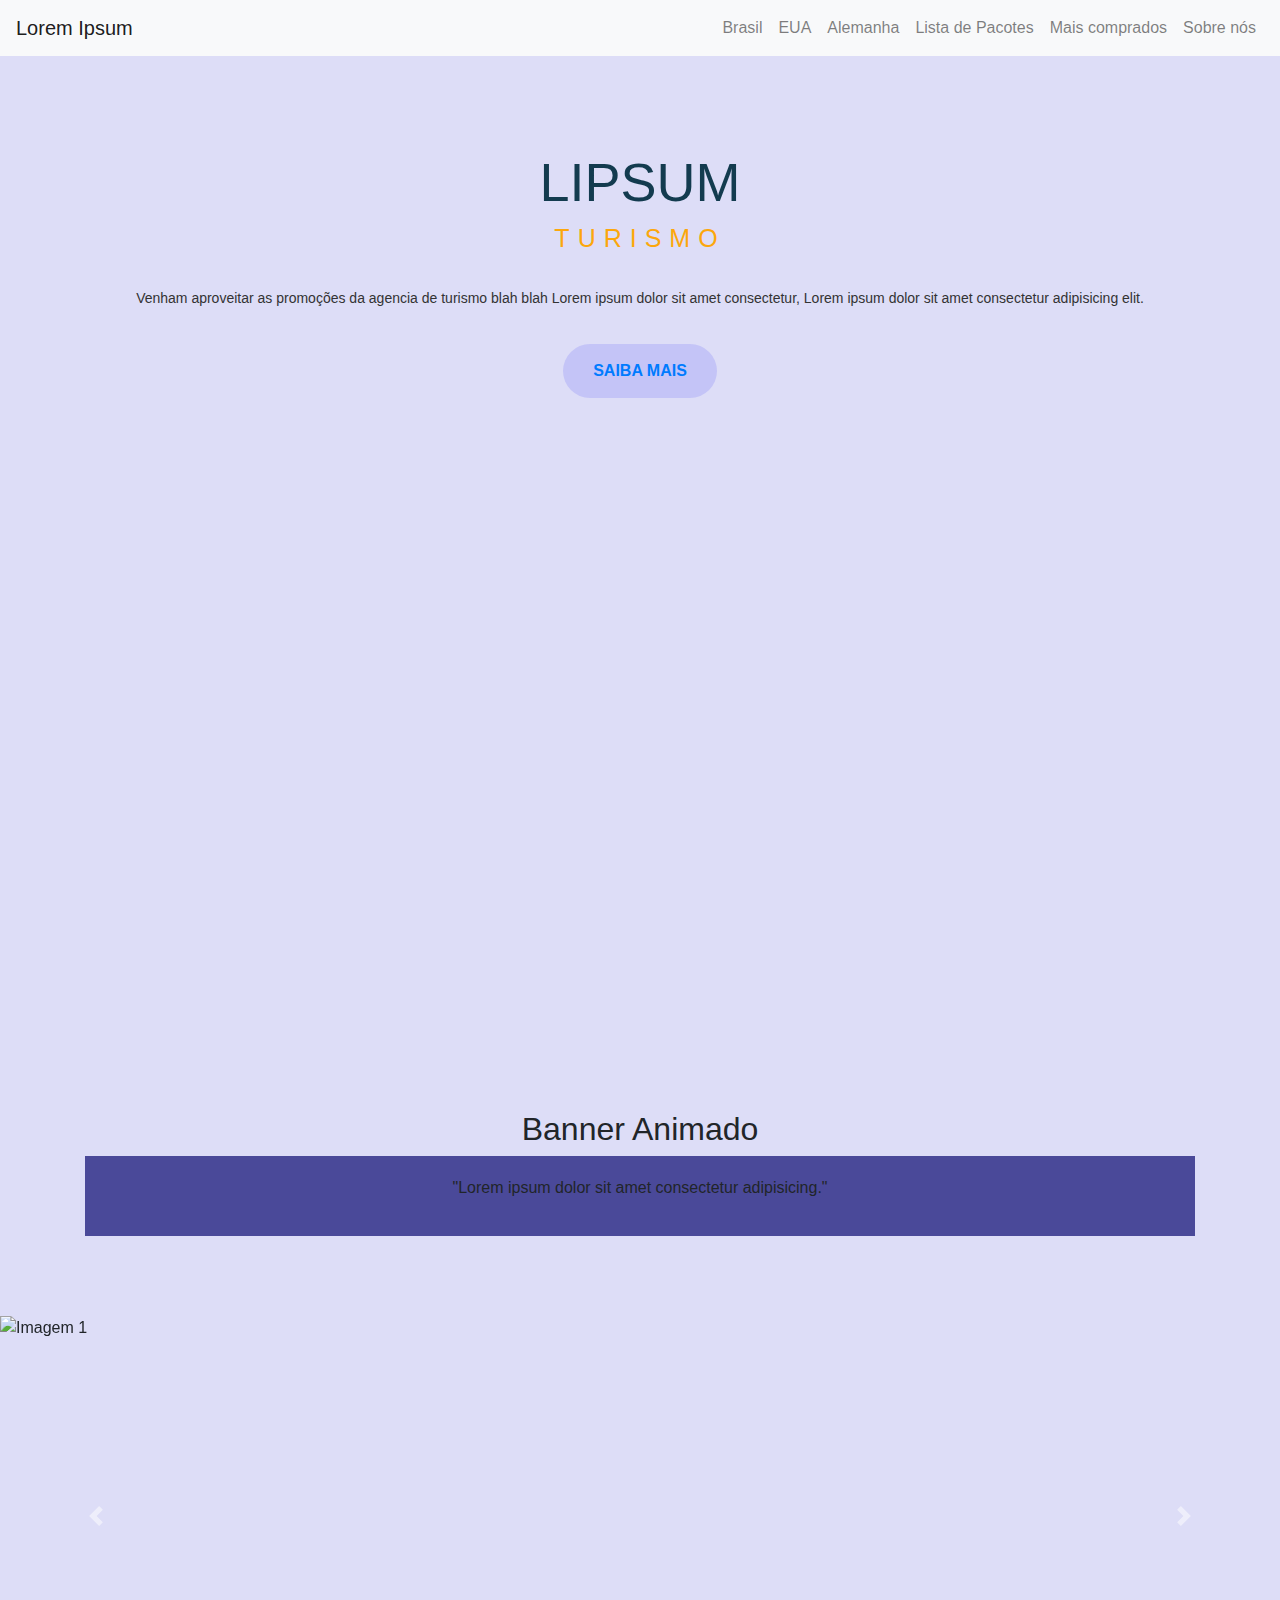
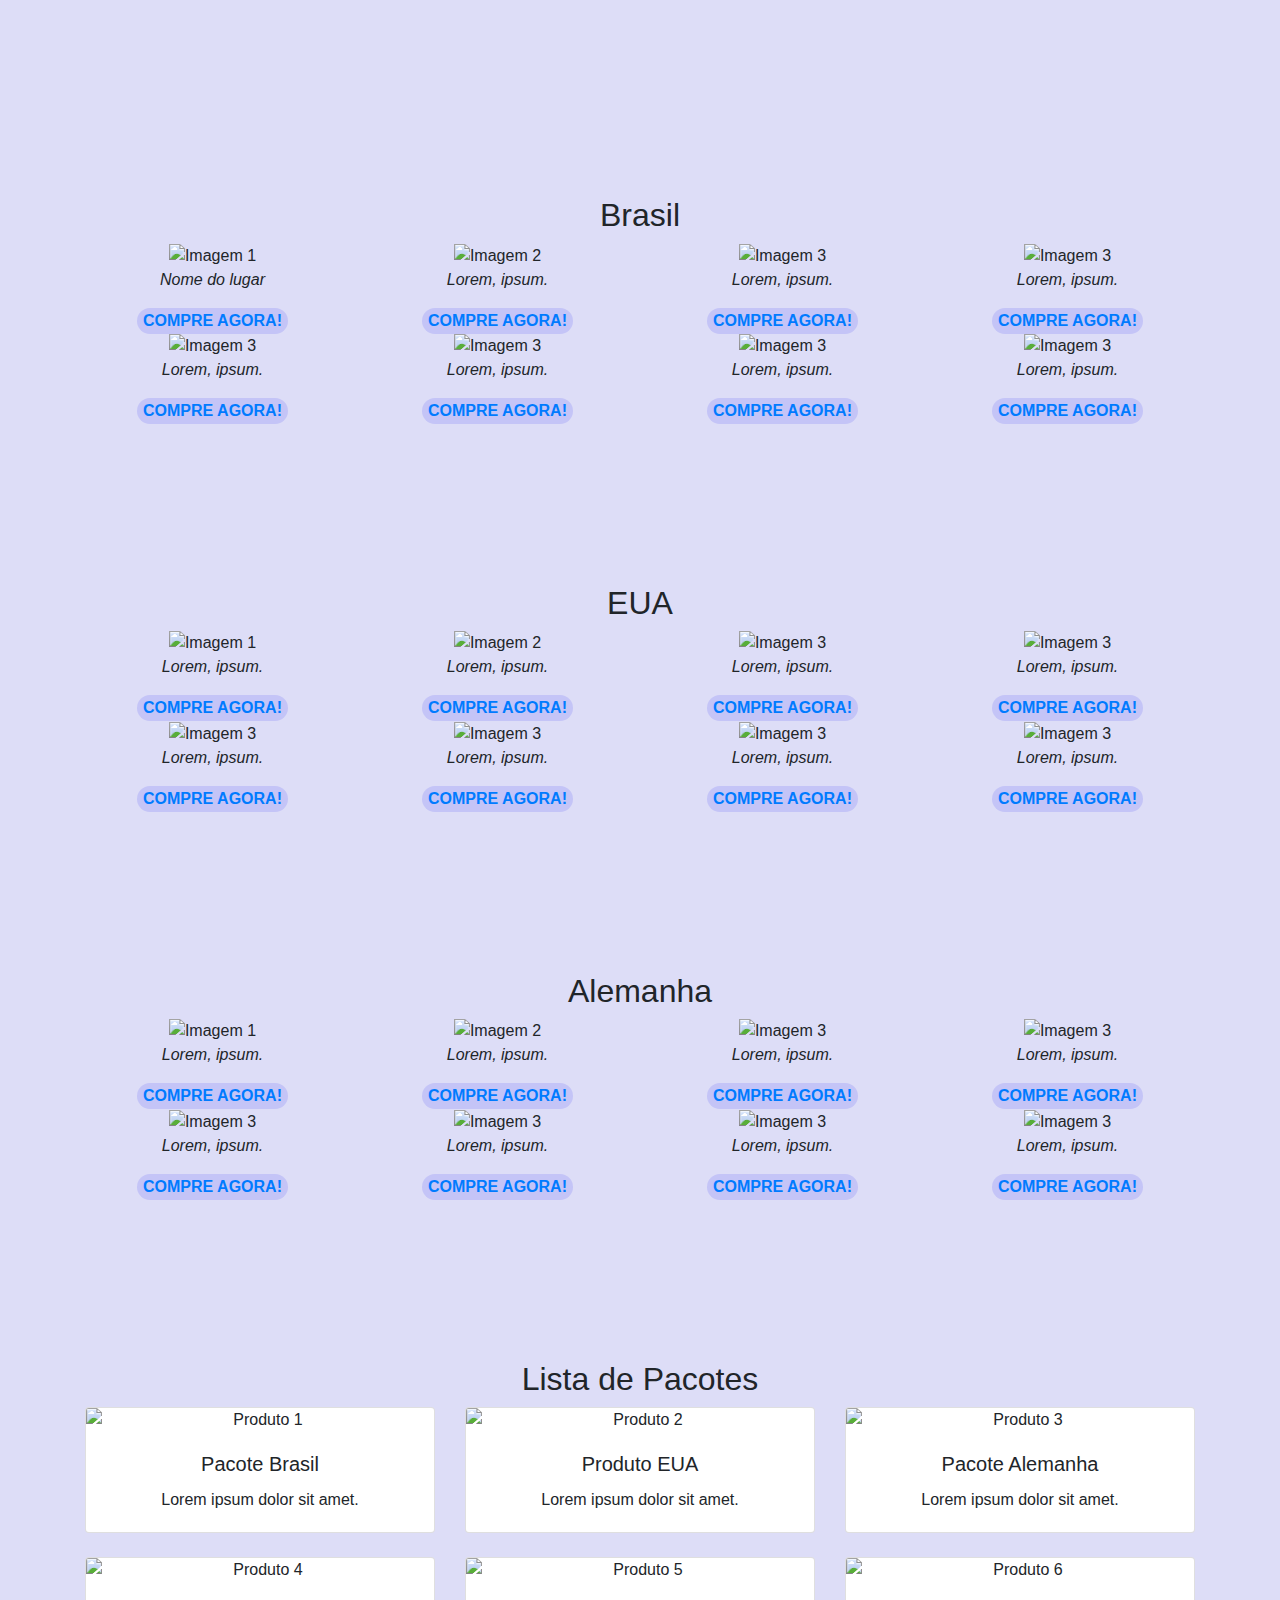
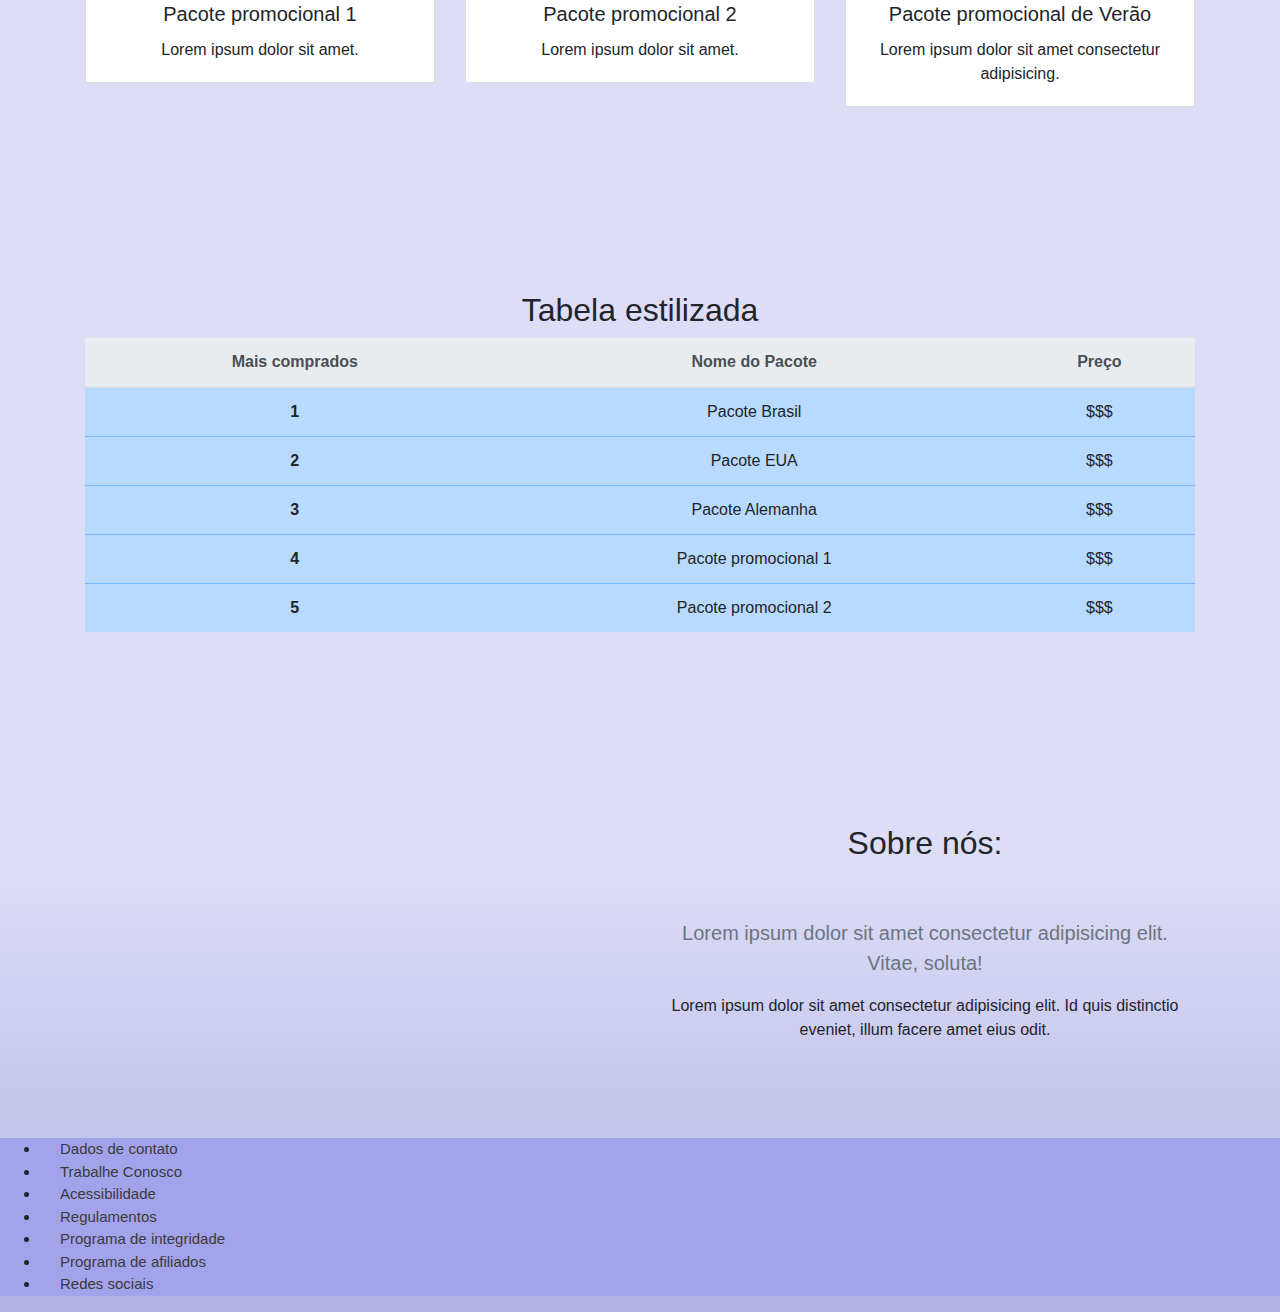
==== trab3/index.html @ 41ecef10 "Add files via upload" ====
<!DOCTYPE html>
<html lang="en">

<head>
    <meta charset="UTF-8">
    <meta name="viewport" content="width=device-width, initial-scale=1.0">
    <link rel="stylesheet" href="styles.css">
    <link rel="stylesheet" href="https://stackpath.bootstrapcdn.com/bootstrap/4.3.1/css/bootstrap.min.css">
    <title>Trabalho de Design de Interfaces</title>
</head>

<body>

    <header>
        <nav class="navbar navbar-expand-lg navbar-light bg-light fixed-top">
            <a class="navbar-brand" href="#">Lorem Ipsum</a>
            <button class="navbar-toggler" type="button" data-toggle="collapse" data-target="#navbarNav"
                aria-controls="navbarNav" aria-expanded="false" aria-label="Toggle navigation">
                <span class="navbar-toggler-icon"></span>
            </button>
            <div class="collapse navbar-collapse" id="navbarNav">
                <ul class="navbar-nav ml-auto">
                    <li class="nav-item"><a class="nav-link" href="#Brasil">Brasil</a></li>
                    <li class="nav-item"><a class="nav-link" href="#EUA">EUA</a></li>
                    <li class="nav-item"><a class="nav-link" href="#Alemanha">Alemanha</a></li>
                    <li class="nav-item"><a class="nav-link" href="#Pacotes">Lista de Pacotes</a></li>
                    <li class="nav-item"><a class="nav-link" href="#Mais comprados">Mais comprados</a></li>
                    <li class="nav-item"><a class="nav-link" href="#Sobre">Sobre nós</a></li>
                </ul>
            </div>
        </nav>
    </header>

    <section id="Main" class="section">
        <main>
            <h1>Lipsum</h1>
            <h2>Turismo</h2>
            <p>Venham aproveitar as promoções da agencia de turismo blah blah Lorem ipsum dolor sit amet consectetur, Lorem ipsum dolor sit amet consectetur adipisicing elit.</p>
            <button class="botao"><a href="#Sobre">Saiba Mais</a></button>
        </main>
    </section>

    <!-- seção -->

    <section id="Banner" class="section">
        <div class="container">
            <h2>Banner Animado</h2>
            <div class="banner">
                <p>"Lorem ipsum dolor sit amet consectetur adipisicing."</p>
            </div>
        </div>
    </section>

        <!-- seção -->

    <div id="Carrossel" class="carousel slide" data-ride="carousel">
        <div class="carousel-inner">
            <div class="carousel-item active">
                <img src="https://fastly.picsum.photos/id/637/1200/400.webp?hmac=n3q0MpDI44kkiJPNbU_gX4Ew2jfmkthvzgWKy-RNrAQ" class="d-block w-100" alt="Imagem 1">
            </div>
            <div class="carousel-item">
                <img src="https://fastly.picsum.photos/id/894/1200/400.webp?hmac=BdD_od11DMPLLYdaqBHXBnmvzCwLvTMnIqNgsk0wSsQ" class="d-block w-100" alt="Imagem 2">
            </div>
            <div class="carousel-item">
                <img src="https://fastly.picsum.photos/id/339/1200/400.webp?hmac=-8q-GYTLDpEoVW-adbB8uRP4TwCw9NtUBWd6fiii028" class="d-block w-100" alt="Imagem 3">
            </div>
        </div>
        <a class="carousel-control-prev" href="#Carrossel" role="button" data-slide="prev">
            <span class="carousel-control-prev-icon" aria-hidden="true"></span>
            <span class="sr-only">Anterior</span>
        </a>
        <a class="carousel-control-next" href="#Carrossel" role="button" data-slide="next">
            <span class="carousel-control-next-icon" aria-hidden="true"></span>
            <span class="sr-only">Próximo</span>
        </a>
    </div>
        <!-- seção -->

    <section id="Brasil" class="section">
        <h2>Brasil</h2>
        <div class="container">
            <div class="row custom-grid">
                <div class="col-sm-6 col-md-4 col-lg-3">
                    <img src="https://fastly.picsum.photos/id/541/200/200.jpg?hmac=FPYg43H-9McYNZu4fnac6itnn3Ly9eOJRpZLLnyXuVY" class="img-fluid" alt="Imagem 1">
                    <p>
                        <i>Nome do lugar</i>
                    </p>
                    <button class="cta"><a href="#">Compre agora!</a></button>
                </div>


                
                <div class="col-sm-6 col-md-4 col-lg-3">
                    <img src="https://fastly.picsum.photos/id/726/200/200.jpg?hmac=W7sB7Apj0ousj_seKHvFyR4r0Hw0RGFP86_KqHSqe0s" class="img-fluid" alt="Imagem 2">
                    <p>
                        <i>Lorem, ipsum.</i>
                    </p>
                    <button class="cta"><a href="#">Compre agora!</a></button>
                </div>

                
                <div class="col-sm-6 col-md-4 col-lg-3">
                    <img src="https://fastly.picsum.photos/id/199/200/200.jpg?hmac=99686XFipBqxseUxgj_9rxuAbGbc-q9nlzukFHVQyIU" class="img-fluid" alt="Imagem 3">
                    <p>
                        <i>Lorem, ipsum.</i>
                    </p>
                    <button class="cta"><a href="#">Compre agora!</a></button>
                </div>


                <div class="col-sm-6 col-md-4 col-lg-3">
                    <img src="https://fastly.picsum.photos/id/440/200/200.jpg?hmac=KgupVeawJx9jCsstx3Ei3_HPctuUXH5wRAj9paxZ41U" class="img-fluid" alt="Imagem 3">
                    <p>
                        <i>Lorem, ipsum.</i>
                    </p>
                    <button class="cta"><a href="#">Compre agora!</a></button>
                </div>


                
                <div class="col-sm-6 col-md-4 col-lg-3">
                    <img src="https://fastly.picsum.photos/id/313/200/200.jpg?hmac=rh2PdOLFkEclUr6nN2KdavcsSZIHVkYnv9D0BtJjykA" class="img-fluid" alt="Imagem 3">
                    <p>
                        <i>Lorem, ipsum.</i>
                    </p>
                    <button class="cta"><a href="#">Compre agora!</a></button>
                </div>


                
                <div class="col-sm-6 col-md-4 col-lg-3">
                    <img src="https://fastly.picsum.photos/id/277/200/200.jpg?hmac=zlHjTbiytnfBWurpKXXSvMRzVSmkgW13o4K7Q-08r68" class="img-fluid" alt="Imagem 3">
                    <p>
                        <i>Lorem, ipsum.</i>
                    </p>
                    <button class="cta"><a href="#">Compre agora!</a></button>
                </div>


                
                <div class="col-sm-6 col-md-4 col-lg-3">
                    <img src="https://fastly.picsum.photos/id/465/200/200.jpg?hmac=66oxx-Qv8Bakk-7zPy6Kdv7t064QKKWhmDwQTWGZ7A0" class="img-fluid" alt="Imagem 3">
                    <p>
                        <i>Lorem, ipsum.</i>
                    </p>
                    <button class="cta"><a href="#">Compre agora!</a></button>
                </div>


                
                <div class="col-sm-6 col-md-4 col-lg-3">
                    <img src="https://fastly.picsum.photos/id/72/200/200.jpg?hmac=SvHJdhApYL5YL48lV8qJ_QmrFZ2IzRcMEt3Jf4-O1X0" class="img-fluid" alt="Imagem 3">
                    <p>
                        <i>Lorem, ipsum.</i>
                    </p>
                    <button class="cta"><a href="#">Compre agora!</a></button>
                </div>


                
            </div>
        </div>
    </section>

    <!-- seção -->

    <section id="EUA" class="section">
        <h2>EUA</h2>
        <div class="container">
            <div class="row custom-grid">
                
                <div class="col-sm-6 col-md-4 col-lg-3">
                    <img src="https://fastly.picsum.photos/id/487/200/200.jpg?hmac=acsZoF1o2OcaX5f6QJScaXgr19-izrth6ECMjr7hG9M" class="img-fluid" alt="Imagem 1">
                    <p>
                        <i>Lorem, ipsum.</i>
                    </p>
                    <button class="cta"><a href="#">Compre agora!</a></button>
                </div>


                
                <div class="col-sm-6 col-md-4 col-lg-3">
                    <img src="https://fastly.picsum.photos/id/279/200/200.jpg?hmac=K-uW0woYRqVG_0bwZHp7tqD0lhiHByJ2DubSU4TIew4" class="img-fluid" alt="Imagem 2">
                    <p>
                        <i>Lorem, ipsum.</i>
                    </p>
                    <button class="cta"><a href="#">Compre agora!</a></button>
                </div>


                
                <div class="col-sm-6 col-md-4 col-lg-3">
                    <img src="https://fastly.picsum.photos/id/483/200/200.jpg?hmac=tIKQEdwuW7trzVGWGE-cAgtpmRJla51INgO9dvJG3hA" class="img-fluid" alt="Imagem 3">
                    <p>
                        <i>Lorem, ipsum.</i>
                    </p>
                    <button class="cta"><a href="#">Compre agora!</a></button>
                </div>


                
                <div class="col-sm-6 col-md-4 col-lg-3">
                    <img src="https://fastly.picsum.photos/id/881/200/200.jpg?hmac=34beeNIxYSbYK-_PTy_YXvWyn11npGQSygCM7hjOUFo" class="img-fluid" alt="Imagem 3">
                    <p>
                        <i>Lorem, ipsum.</i>
                    </p>
                    <button class="cta"><a href="#">Compre agora!</a></button>
                </div>


                
                <div class="col-sm-6 col-md-4 col-lg-3">
                    <img src="https://fastly.picsum.photos/id/521/200/200.jpg?hmac=J25eIJlH4Vz83r581TpDZbrmu21tzbZMognm7gqkoWo" class="img-fluid" alt="Imagem 3">
                    <p>
                        <i>Lorem, ipsum.</i>
                    </p>
                    <button class="cta"><a href="#">Compre agora!</a></button>
                </div>


                
                <div class="col-sm-6 col-md-4 col-lg-3">
                    <img src="https://fastly.picsum.photos/id/75/200/200.jpg?hmac=iXY_MolS8m8RDrh8BblWo-XCw9TRR_YvkeuRIko1Q1A" class="img-fluid" alt="Imagem 3">
                    <p>
                        <i>Lorem, ipsum.</i>
                    </p>
                    <button class="cta"><a href="#">Compre agora!</a></button>
                </div>


                
                <div class="col-sm-6 col-md-4 col-lg-3">
                    <img src="https://picsum.photos/id/306/200.webp" class="img-fluid" alt="Imagem 3">
                    <p>
                        <i>Lorem, ipsum.</i>
                    </p>
                    <button class="cta"><a href="#">Compre agora!</a></button>
                </div>


                
                <div class="col-sm-6 col-md-4 col-lg-3">
                    <img src="https://picsum.photos/id/307/200.webp" class="img-fluid" alt="Imagem 3">
                    <p>
                        <i>Lorem, ipsum.</i>
                    </p>
                    <button class="cta"><a href="#">Compre agora!</a></button>
                </div>


                
            </div>
        </div>
    </section>

    <!-- seção -->

    <section id="Alemanha" class="section">
        <h2>Alemanha</h2>
        <div class="container">
            <div class="row custom-grid">
                <div class="col-sm-6 col-md-4 col-lg-3">
                    <img src="https://fastly.picsum.photos/id/923/200/200.jpg?hmac=3VHvOqFmO1AmGdpW-XcIVVb5CSOm5AwgyYRt9jYWAvo" class="img-fluid" alt="Imagem 1">
                    <p>
                        <i>Lorem, ipsum.</i>
                    </p>
                    <button class="cta"><a href="#">Compre agora!</a></button>
                </div>


                
                <div class="col-sm-6 col-md-4 col-lg-3">
                    <img src="https://fastly.picsum.photos/id/171/200/200.jpg?hmac=Iac8JDq1zmWNTEFRE3gkPZthKsJwpOS76FjbzDkGSc8" class="img-fluid" alt="Imagem 2">
                    <p>
                        <i>Lorem, ipsum.</i>
                    </p>
                    <button class="cta"><a href="#">Compre agora!</a></button>
                </div>


                
                <div class="col-sm-6 col-md-4 col-lg-3">
                    <img src="https://fastly.picsum.photos/id/382/200/200.jpg?hmac=1RBvTrTJY2s3gldIAai5u3hsPDx6IEzsQg9uUC-MARo" class="img-fluid" alt="Imagem 3">
                    <p>
                        <i>Lorem, ipsum.</i>
                    </p>
                    <button class="cta"><a href="#">Compre agora!</a></button>
                </div>


                
                <div class="col-sm-6 col-md-4 col-lg-3">
                    <img src="https://fastly.picsum.photos/id/287/200/200.jpg?hmac=kXFCSMZE2rF7NM-EFSH6c_nl5HlKQWvwCdE8JYL-YNQ" class="img-fluid" alt="Imagem 3">
                    <p>
                        <i>Lorem, ipsum.</i>
                    </p>
                    <button class="cta"><a href="#">Compre agora!</a></button>
                </div>


                
                <div class="col-sm-6 col-md-4 col-lg-3">
                    <img src="https://fastly.picsum.photos/id/59/200/200.jpg?hmac=q9DbuoFh1L_NWnGk3AGdzuEOlg5bBW4JmBSgWmQdT74" class="img-fluid" alt="Imagem 3">
                    <p>
                        <i>Lorem, ipsum.</i>
                    </p>
                    <button class="cta"><a href="#">Compre agora!</a></button>
                </div>


                
                <div class="col-sm-6 col-md-4 col-lg-3">
                    <img src="https://fastly.picsum.photos/id/926/200/200.jpg?hmac=86WBSVWkx7lDDb39T_8jZBqAx_mT8cB1Z0lQzpXEH7A" class="img-fluid" alt="Imagem 3">
                    <p>
                        <i>Lorem, ipsum.</i>
                    </p>
                    <button class="cta"><a href="#">Compre agora!</a></button>
                </div>


                
                <div class="col-sm-6 col-md-4 col-lg-3">
                    <img src="https://fastly.picsum.photos/id/361/200/200.jpg?hmac=8pPTUqe61Cxj4FYarGS9vZKtqUSjAzxOQJ0zBIHq28o" class="img-fluid" alt="Imagem 3">
                    <p>
                        <i>Lorem, ipsum.</i>
                    </p>
                    <button class="cta"><a href="#">Compre agora!</a></button>
                </div>


                
                <div class="col-sm-6 col-md-4 col-lg-3">
                    <img src="https://fastly.picsum.photos/id/249/200/200.jpg?hmac=75zqoHvrxGGVnJnS8h0gUzZ3zniIk6PggG38GjmyOto" class="img-fluid" alt="Imagem 3">
                    <p>
                        <i>Lorem, ipsum.</i>
                    </p>
                    <button class="cta"><a href="#">Compre agora!</a></button>
                </div>
                
            </div>
        </div>
    </section>

    <!-- seção -->

    <section id="Pacotes" class="section">
        <div class="container">
            <h2>Lista de Pacotes</h2>
            <div class="row custom-grid">
                <div class="col-md-4 mb-4">
                    <div class="card">
                        <img src="https://fastly.picsum.photos/id/586/600/400.webp?hmac=yPlx551r2RQwSOFmt5t1LkfhmWzJkQSAoY4z04-3C38" class="card-img-top" alt="Produto 1"
                            data-toggle="modal" data-target="#modal1">
                        <div class="card-body">
                            <h5 class="card-title">Pacote Brasil</h5>
                            <p class="card-text">Lorem ipsum dolor sit amet.</p>
                        </div>
                    </div>
                </div>
                <div class="col-md-4 mb-4">
                    <div class="card">
                        <img src="https://fastly.picsum.photos/id/482/600/400.webp?hmac=ybfFB5VmpC-gEWxnbIocYBUiG0boeoWoi-Pgx7hJ3KE" class="card-img-top" alt="Produto 2"
                            data-toggle="modal" data-target="#modal2">
                        <div class="card-body">
                            <h5 class="card-title">Produto EUA</h5>
                            <p class="card-text">Lorem ipsum dolor sit amet.</p>
                        </div>
                    </div>
                </div>
                <div class="col-md-4 mb-4">
                    <div class="card">
                        <img src="https://fastly.picsum.photos/id/243/600/400.webp?hmac=YG5MvGEl2LYIJC4Gsr23yOgbLVzSZiaLq8kEVpHLkO0" class="card-img-top" alt="Produto 3"
                            data-toggle="modal" data-target="#modal3">
                        <div class="card-body">
                            <h5 class="card-title">Pacote Alemanha</h5>
                            <p class="card-text">Lorem ipsum dolor sit amet.</p>
                        </div>
                    </div>
                </div>
                <div class="col-md-4 mb-4">
                    <div class="card">
                        <img src="https://fastly.picsum.photos/id/654/600/400.webp?hmac=gOkF6as76Z1y_9qlS-5LInNzGVA3PXT50EvE7TyJ7No" class="card-img-top" alt="Produto 4"
                            data-toggle="modal" data-target="#modal4">
                        <div class="card-body">
                            <h5 class="card-title">Pacote promocional 1</h5>
                            <p class="card-text">Lorem ipsum dolor sit amet.</p>
                        </div>
                    </div>
                </div>
                <div class="col-md-4 mb-4">
                    <div class="card">
                        <img src="https://fastly.picsum.photos/id/13/600/400.webp?hmac=Q2HsqwBOEF5R1s2NhkpOQMP37cZ4YbPHKT3DPhskR_k" class="card-img-top" alt="Produto 5"
                            data-toggle="modal" data-target="#modal5">
                        <div class="card-body">
                            <h5 class="card-title">Pacote promocional 2</h5>
                            <p class="card-text">Lorem ipsum dolor sit amet.</p>
                        </div>
                    </div>
                </div>
                <div class="col-md-4 mb-4">
                    <div class="card">
                        <img src="https://fastly.picsum.photos/id/875/600/400.webp?hmac=uM6CdRc0gvRktYzK1P6If6Gdu6LPOCf5EXUEGHXol80" class="card-img-top" alt="Produto 6"
                            data-toggle="modal" data-target="#modal6">
                        <div class="card-body">
                            <h5 class="card-title">Pacote promocional de Verão</h5>
                            <p class="card-text">Lorem ipsum dolor sit amet consectetur adipisicing.</p>
                        </div>
                    </div>
                </div>
            </div>

        </div>
    </section>

    <div class="modal fade" id="modal1" tabindex="-1" role="dialog" aria-label="exampleModalLabel" aria-hidden="true">
        <div class="modal-dialog" role="document">
            <div class="modal-content">
                <div class="modal-body">
                    <img src="https://fastly.picsum.photos/id/586/600/400.webp?hmac=yPlx551r2RQwSOFmt5t1LkfhmWzJkQSAoY4z04-3C38" class="img-fluid" alt="Produto 1">
                </div>
            </div>
        </div>
    </div>
    <div class="modal fade" id="modal2" tabindex="-1" role="dialog" aria-label="exampleModalLabel" aria-hidden="true">
        <div class="modal-dialog" role="document">
            <div class="modal-content">
                <div class="modal-body">
                    <img src="https://fastly.picsum.photos/id/482/600/400.webp?hmac=ybfFB5VmpC-gEWxnbIocYBUiG0boeoWoi-Pgx7hJ3KE" class="img-fluid" alt="Produto 2">
                </div>
            </div>
        </div>
    </div>
    <div class="modal fade" id="modal3" tabindex="-1" role="dialog" aria-label="exampleModalLabel" aria-hidden="true">
        <div class="modal-dialog" role="document">
            <div class="modal-content">
                <div class="modal-body">
                    <img src="https://fastly.picsum.photos/id/243/600/400.webp?hmac=YG5MvGEl2LYIJC4Gsr23yOgbLVzSZiaLq8kEVpHLkO0" class="img-fluid" alt="Produto 3">
                </div>
            </div>
        </div>
    </div>
    <div class="modal fade" id="modal4" tabindex="-1" role="dialog" aria-label="exampleModalLabel" aria-hidden="true">
        <div class="modal-dialog" role="document">
            <div class="modal-content">
                <div class="modal-body">
                    <img src="https://fastly.picsum.photos/id/654/600/400.webp?hmac=gOkF6as76Z1y_9qlS-5LInNzGVA3PXT50EvE7TyJ7No" class="img-fluid" alt="Produto 4">
                </div>
            </div>
        </div>
    </div>
    <div class="modal fade" id="modal5" tabindex="-1" role="dialog" aria-label="exampleModalLabel" aria-hidden="true">
        <div class="modal-dialog" role="document">
            <div class="modal-content">
                <div class="modal-body">
                    <img src="https://fastly.picsum.photos/id/13/600/400.webp?hmac=Q2HsqwBOEF5R1s2NhkpOQMP37cZ4YbPHKT3DPhskR_k" class="img-fluid" alt="Produto 5">
                </div>
            </div>
        </div>
    </div>
    <div class="modal fade" id="modal6" tabindex="-1" role="dialog" aria-label="exampleModalLabel" aria-hidden="true">
        <div class="modal-dialog" role="document">
            <div class="modal-content">
                <div class="modal-body">
                    <img src="https://fastly.picsum.photos/id/875/600/400.webp?hmac=uM6CdRc0gvRktYzK1P6If6Gdu6LPOCf5EXUEGHXol80" class="img-fluid" alt="Produto 6">
                </div>
            </div>
        </div>
    </div>
    
    <!-- seção -->


    <section id="Mais comprados" class="section">
        <div class="container">
            <h2>Tabela estilizada</h2>
            <table class="table table-primary">
                <thead class="thead-light">
                    <tr>
                        <th scope="col">Mais comprados</th>
                        <th scope="col">Nome do Pacote</th>
                        <th scope="col">Preço</th>
                    </tr>
                </thead>
                <tbody>
                    <tr>
                        <th scope="row">1</th>
                        <td>Pacote Brasil</td>
                        <td>$$$</td>
                    </tr>
                    <tr>
                        <th scope="row">2</th>
                        <td>Pacote EUA</td>
                        <td>$$$</td>
                    </tr>
                    <tr>
                        <th scope="row">3</th>
                        <td>Pacote Alemanha</td>
                        <td>$$$</td>
                    </tr>
                    <tr>
                        <th scope="row">4</th>
                        <td>Pacote promocional 1</td>
                        <td>$$$</td>
                    </tr>
                    <tr>
                        <th scope="row">5</th>
                        <td>Pacote promocional 2</td>
                        <td>$$$</td>
                    </tr>


                </tbody>
            </table>
        </div>
    </section>

    <!-- seção -->

    <section id="Sobre" class="section">
        <div class="container">
            <div class="row gy-lg-5 align-items-center">
                <div class="col-lg-6 order-lg-1 text-center text-lg-start">
                    <div class="title pt-3 pb-5">
                        <h2 class="position-relative d-inline-block ms-4">Sobre nós:</h2>
                    </div>
                    <p class="lead text-muted">Lorem ipsum dolor sit amet consectetur adipisicing elit. Vitae, soluta!
                    </p>
                    <p>Lorem ipsum dolor sit amet consectetur adipisicing elit. Id quis distinctio eveniet, illum facere amet eius odit.</p>
                </div>
                <div class="col-lg-6 order-lg-0">
                    <img src="https://fastly.picsum.photos/id/4/700/700.jpg?hmac=9e85qFeROAGjkcmvRh7nST7_BY__tuqH-gQiu9U7qDA" alt="imagem" class="img-fluid" loading="lazy">
                </div>
            </div>
        </div>
    </section>

    <script src="https://code.jquery.com/jquery-3.5.1.slim.min.js"></script>
    <script src="https://stackpath.bootstrapcdn.com/bootstrap/4.5.2/js/bootstrap.min.js"></script>

    <footer>
        <ul>
            <li><a href="#">Dados de contato</a></li>
            <li><a href="#">Trabalhe Conosco</a></li>
            <li><a href="#">Acessibilidade</a></li>
            <li><a href="#">Regulamentos</a></li>
            <li><a href="#">Programa de integridade</a></li>
            <li><a href="#" >Programa de afiliados</a></li>
            <li><a href="#" >Redes sociais</a></li>
        </ul>
    </footer>


</body>

</html>
---- trab3/styles.css ----
body {
    padding-top: 70px; 
    scroll-behavior: smooth;
    background: linear-gradient(0deg, #b3b3e5 0%, #ddddf7 10%);
  }
  
  .section {
    padding: 80px 0;
    text-align: center;
  }
  

  .navbar .nav-item.active .nav-link {
    color: #a3a3ec;
  }
  
  .banner {
    background-color: #4a4999;
    padding: 20px;
    animation: banner 3s infinite alternate;
  }

  .carousel-item {
    height: 400px;
  }
  
  .carousel-item img {
    height: 100%;
    width: 100%;
  }
  

@keyframes banner {
    from {
      transform: translateY(0);
    }
    to {
      transform: translateY(30px); 
    }
  }



@media (min-width: 576px) {
    .custom-grid .col-sm-6 {
        flex: 0 0 50%;
        max-width: 50%;
    }
}

@media (min-width: 768px) {
    .custom-grid .col-md-4 {
        flex: 0 0 33.333333%;
        max-width: 33.333333%;
    }
}

@media (min-width: 992px) {
    .custom-grid .col-lg-3 {
        flex: 0 0 25%;
        max-width: 25%;
    }
}


ul li a .nav-link{
  display: flex;
  list-style-type: none;
  align-items: center;
  padding:0 20px;
  text-decoration: none;
  color: #3a3a3a;
  display: inline-block;
  max-width: 100%;

}

main{
  display: flex;

  height: calc(100vh - 100px);
  align-items: center;
  justify-content: center;
}

main h1{
  font-size: 54px;
  color:#133b4f;
  text-transform: uppercase;
}

main h2{
  font-size: 25px;
  color: #fca70c;
  font-weight: 400;
  text-transform: uppercase;
  letter-spacing: 8px;

}
main p{
  font-size: 14px;
  font-weight: 400;
  color: #333;
  line-height: 31.5px;
  margin: 30px 0;
}

.botao{
  padding:15px 30px;
  background: #c4c4f7;
  color: #fff;
  outline: none;
  border: none;
  font-weight: 700;
  text-transform: uppercase;
  border-radius: 50px;
  animation: botão 5s infinite alternate;

}

@keyframes botão {
  0%   {background-color:red;}   
  25%  {background-color:yellow;}
  50%  {background-color:blue;}
  75%  {background-color:green;}
  100% {background-color:red;}
}

.cta {

  background: #c4c4f7;
  color: #fff;
  outline: none;
  border: none;
  font-weight: 700;
  text-transform: uppercase;
  border-radius: 50px;
}

footer{
    font-size: 15px;
    background: #a3a3ec;
    max-width: 100%;
}

footer ul li a {
  padding:0 20px;
  text-decoration: none;
  color: #3a3a3a;
  display: inline-block;
}
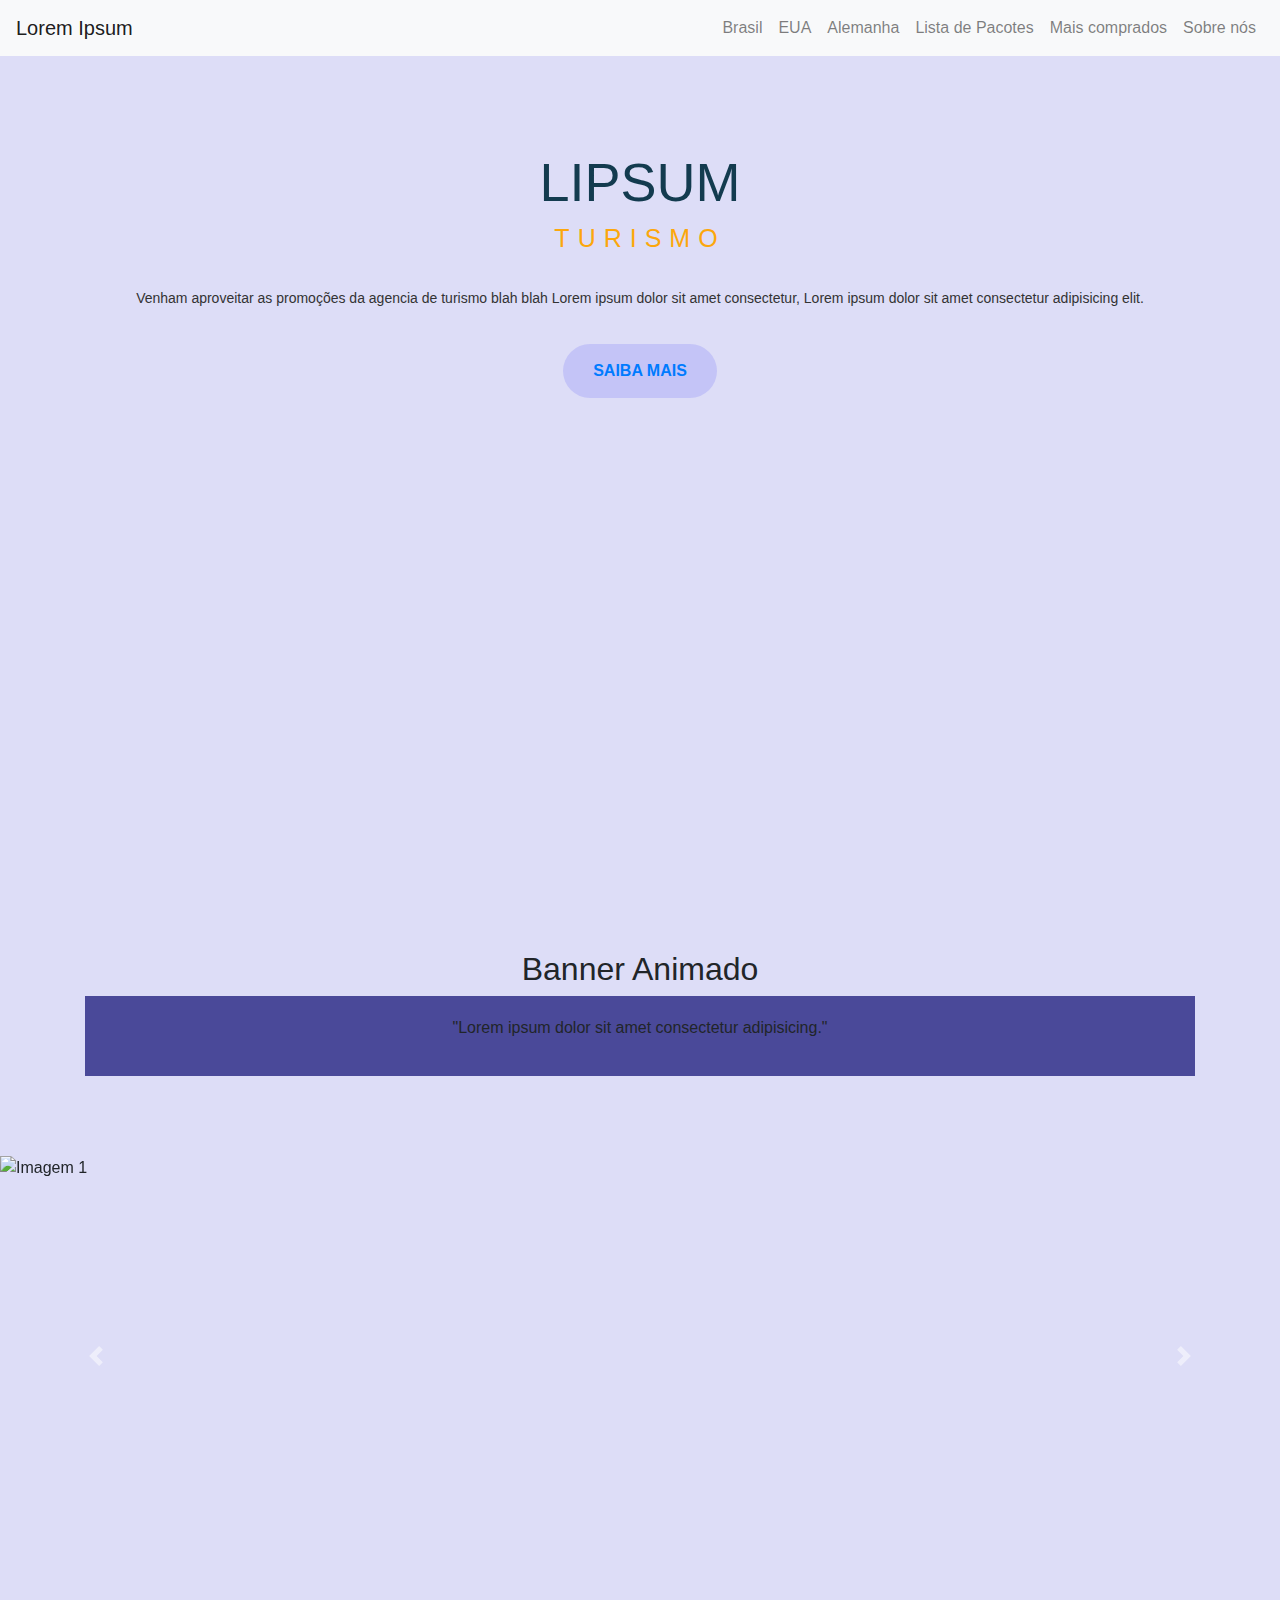
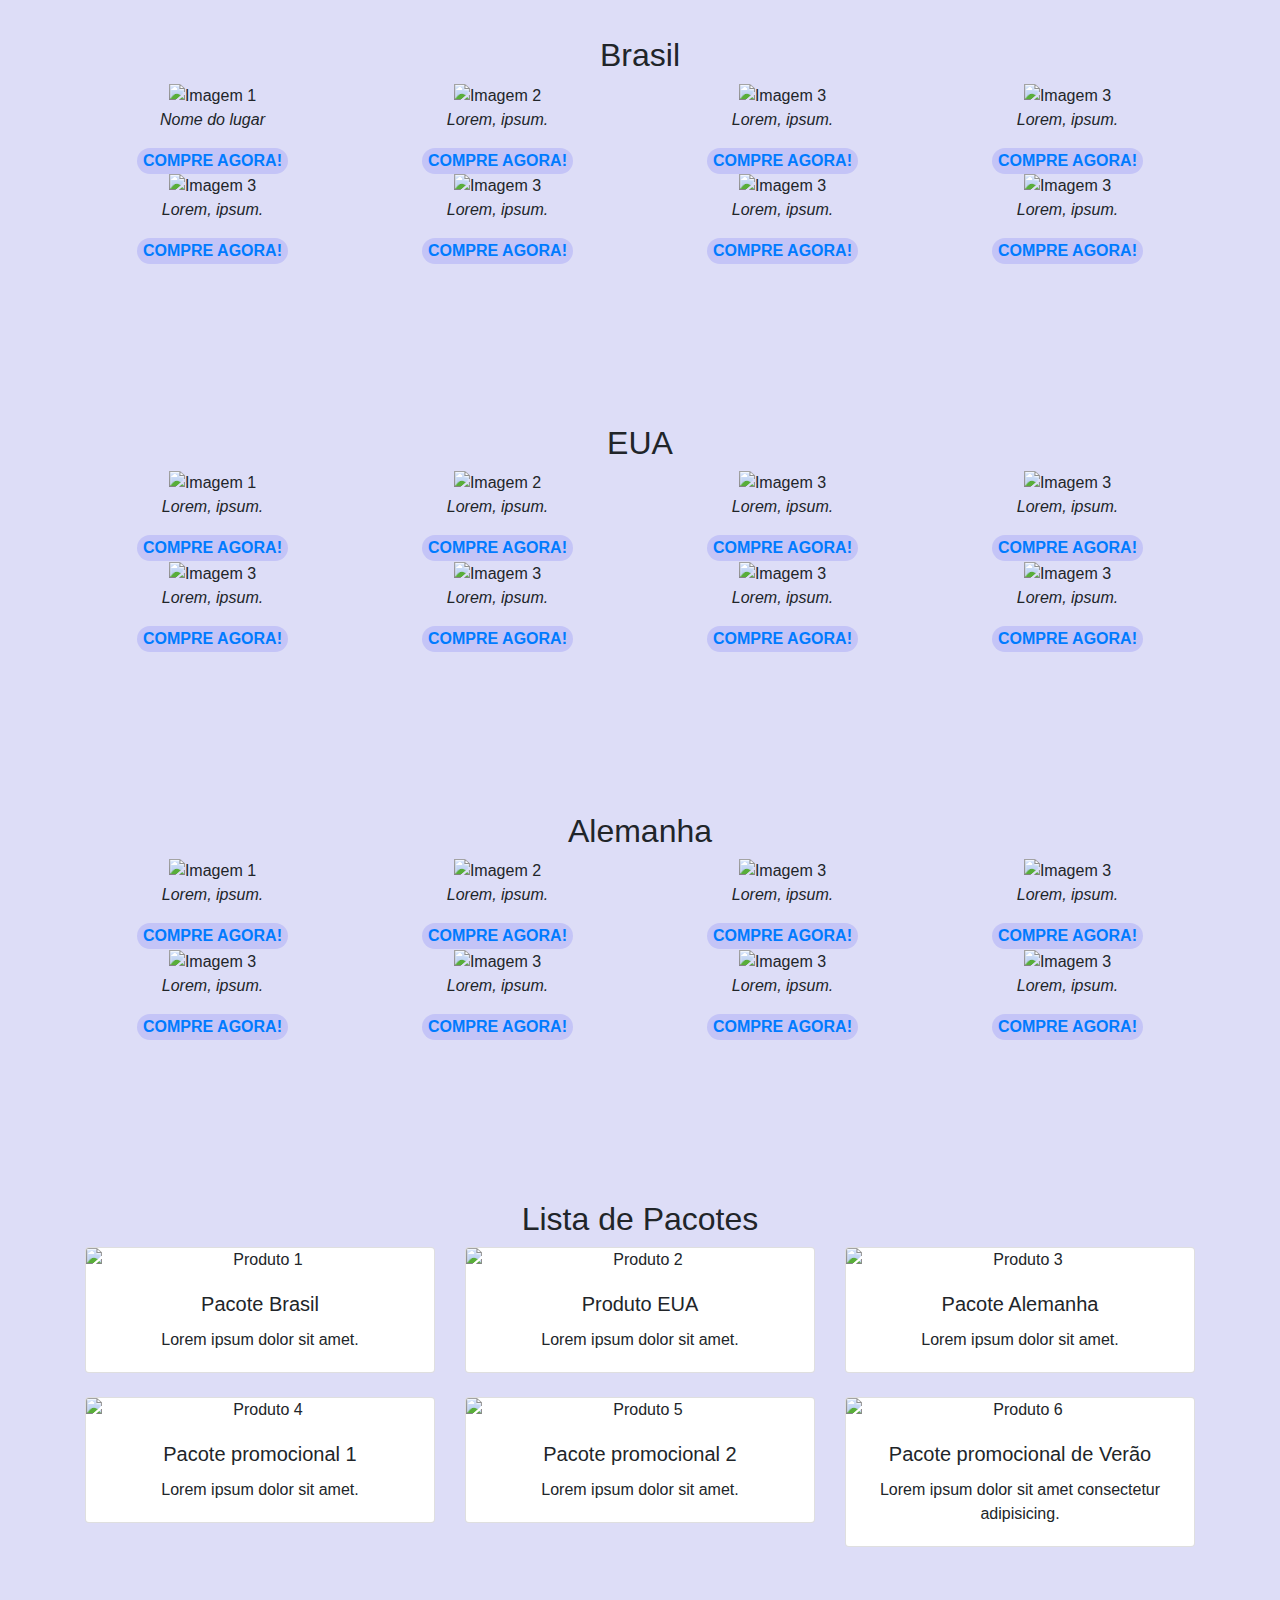
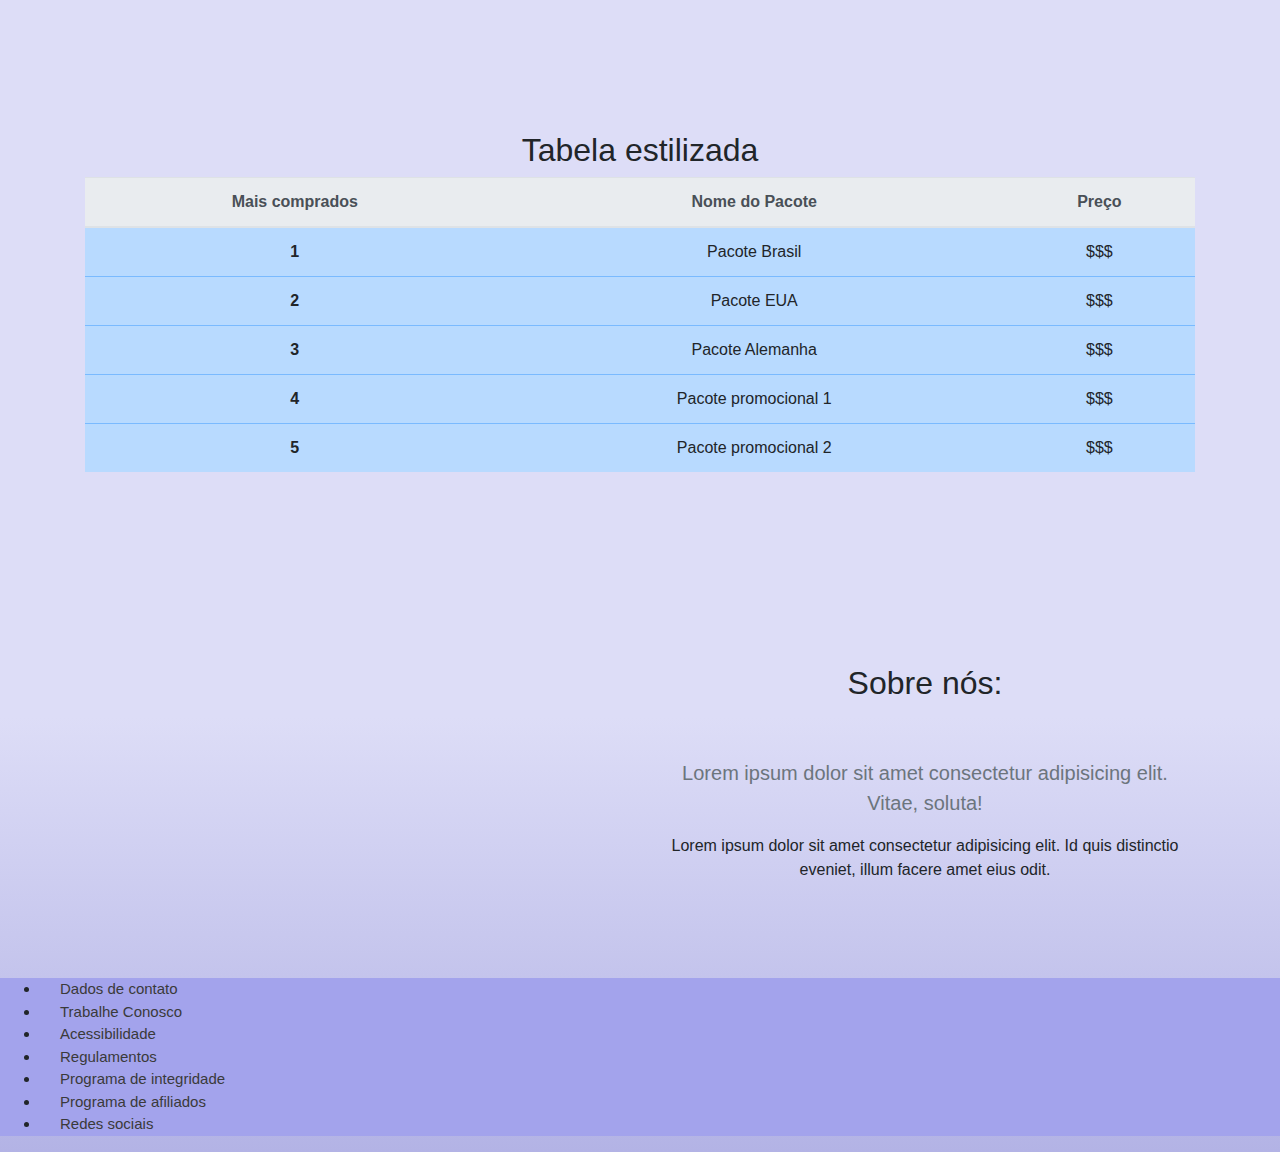
==== commit 3c59c424: "Update index.html" ====
--- a/trab3/index.html
+++ b/trab3/index.html
@@ -24,22 +24,21 @@
                     <li class="nav-item"><a class="nav-link" href="#EUA">EUA</a></li>
                     <li class="nav-item"><a class="nav-link" href="#Alemanha">Alemanha</a></li>
                     <li class="nav-item"><a class="nav-link" href="#Pacotes">Lista de Pacotes</a></li>
-                    <li class="nav-item"><a class="nav-link" href="#Mais comprados">Mais comprados</a></li>
+                    <li class="nav-item"><a class="nav-link" href="#Maiscomprados">Mais comprados</a></li>
                     <li class="nav-item"><a class="nav-link" href="#Sobre">Sobre nós</a></li>
                 </ul>
             </div>
         </nav>
     </header>
 
-    <section id="Main" class="section">
-        <main>
+    <main>
+        <section id="Main" class="section">
             <h1>Lipsum</h1>
             <h2>Turismo</h2>
             <p>Venham aproveitar as promoções da agencia de turismo blah blah Lorem ipsum dolor sit amet consectetur, Lorem ipsum dolor sit amet consectetur adipisicing elit.</p>
             <button class="botao"><a href="#Sobre">Saiba Mais</a></button>
-        </main>
-    </section>
-
+        </section>
+    </main>
     <!-- seção -->
 
     <section id="Banner" class="section">
@@ -470,7 +469,7 @@
     <!-- seção -->
 
 
-    <section id="Mais comprados" class="section">
+    <section id="Maiscomprados" class="section">
         <div class="container">
             <h2>Tabela estilizada</h2>
             <table class="table table-primary">
@@ -552,4 +551,4 @@
 
 </body>
 
-</html>+</html>
